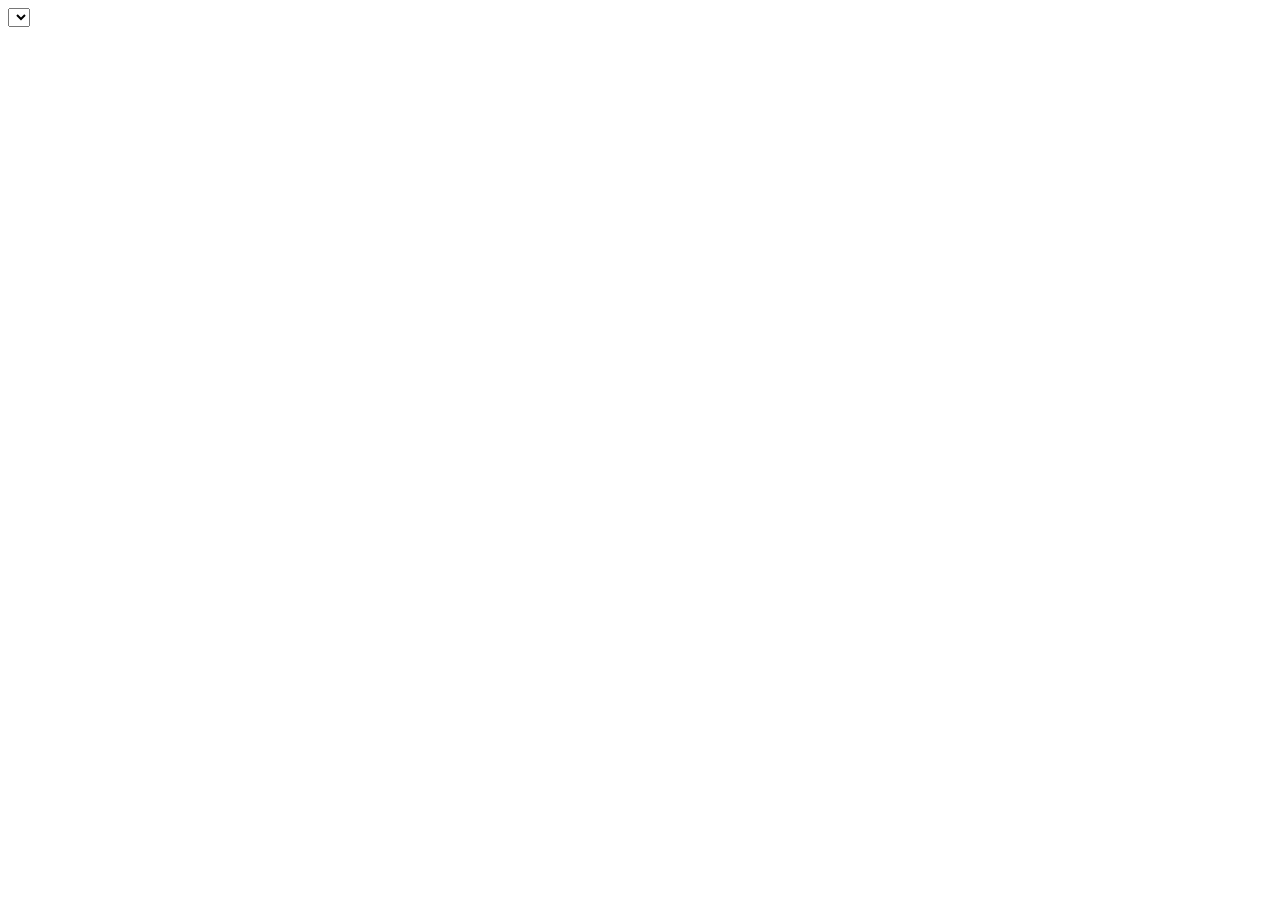
==== index.html @ a9946033 "." ====
<!DOCTYPE html>
<html lang="en">

<head>
    <meta charset="UTF-8">
    <meta name="viewport" content="width=device-width, initial-scale=1.0">
    <meta http-equiv="X-UA-Compatible" content="ie=edge">
    <title>Document</title>
    <style>
    </style>
</head>

<body>
    <select class="countries"></select>
</body>
<script src="https://code.jquery.com/jquery-3.4.1.min.js"></script>
<script type="text/javascript" src="https://maps.googleapis.com/maps/api/js?key=YOUR_API_KEY&libraries=places"></script>
<script>
    document.querySelector(".countries").addEventListener("change", function () {
        getWeather();
    });







    function getAutoCompleteCity() { 

     }
    function getWeather() {
        window.city = document.querySelector(".countries").value;
        console.log(city);
        //key : 4ec1b7b6b51a6c71cc717bec0ce21ae5
        var apiCallWeather = `https://api.openweathermap.org/data/2.5/weather?q=${city}&appid=4ec1b7b6b51a6c71cc717bec0ce21ae5`;
        fetch(apiCallWeather)
            .then(response => response.json())
            .then(data => {
                console.log(data) // Prints result from `response.json()` in getRequest
            })
            .catch(error => console.error(error))
    }




</script>

</html>
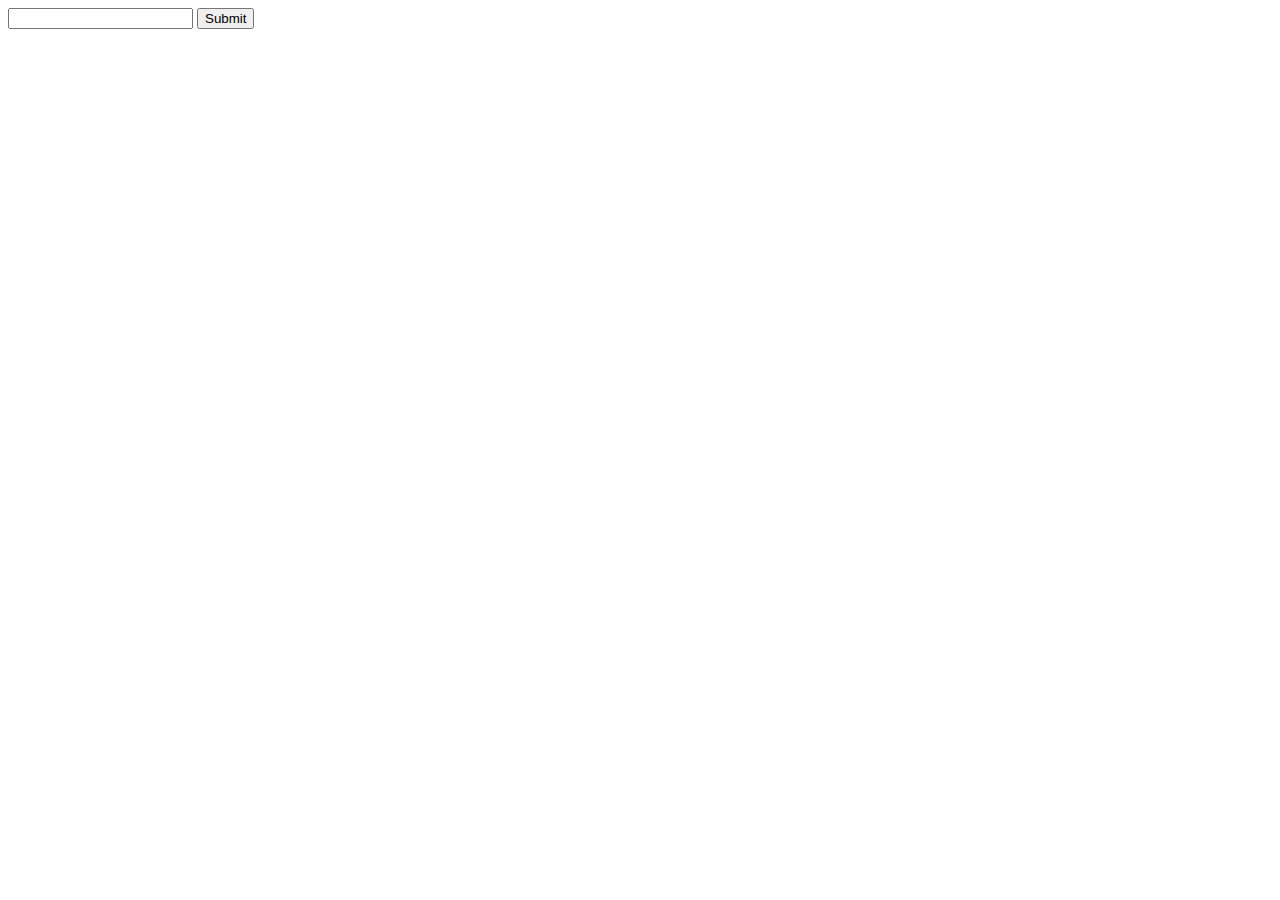
==== commit 60dc70d3: "." ====
--- a/index.html
+++ b/index.html
@@ -5,46 +5,23 @@
     <meta charset="UTF-8">
     <meta name="viewport" content="width=device-width, initial-scale=1.0">
     <meta http-equiv="X-UA-Compatible" content="ie=edge">
+    <link rel="stylesheet" href="css/style.css">
     <title>Document</title>
+    <script src="https://code.jquery.com/jquery-3.4.1.min.js"></script>
     <style>
     </style>
 </head>
 
 <body>
-    <select class="countries"></select>
+    <div class="userCityBox">
+            <input class="cityInput">
+            <button class="getWeatherButton">Submit</button>
+    </div>
+   
+    <img class="weatherImg">
+    <span class="weatherTemp"></span>
+    <span class="weatherResult"></span>
 </body>
-<script src="https://code.jquery.com/jquery-3.4.1.min.js"></script>
-<script type="text/javascript" src="https://maps.googleapis.com/maps/api/js?key=YOUR_API_KEY&libraries=places"></script>
-<script>
-    document.querySelector(".countries").addEventListener("change", function () {
-        getWeather();
-    });
-
-
-
-
-
-
-
-    function getAutoCompleteCity() { 
-
-     }
-    function getWeather() {
-        window.city = document.querySelector(".countries").value;
-        console.log(city);
-        //key : 4ec1b7b6b51a6c71cc717bec0ce21ae5
-        var apiCallWeather = `https://api.openweathermap.org/data/2.5/weather?q=${city}&appid=4ec1b7b6b51a6c71cc717bec0ce21ae5`;
-        fetch(apiCallWeather)
-            .then(response => response.json())
-            .then(data => {
-                console.log(data) // Prints result from `response.json()` in getRequest
-            })
-            .catch(error => console.error(error))
-    }
-
-
-
-
-</script>
+<script src="js/main.js"></script>
 
 </html>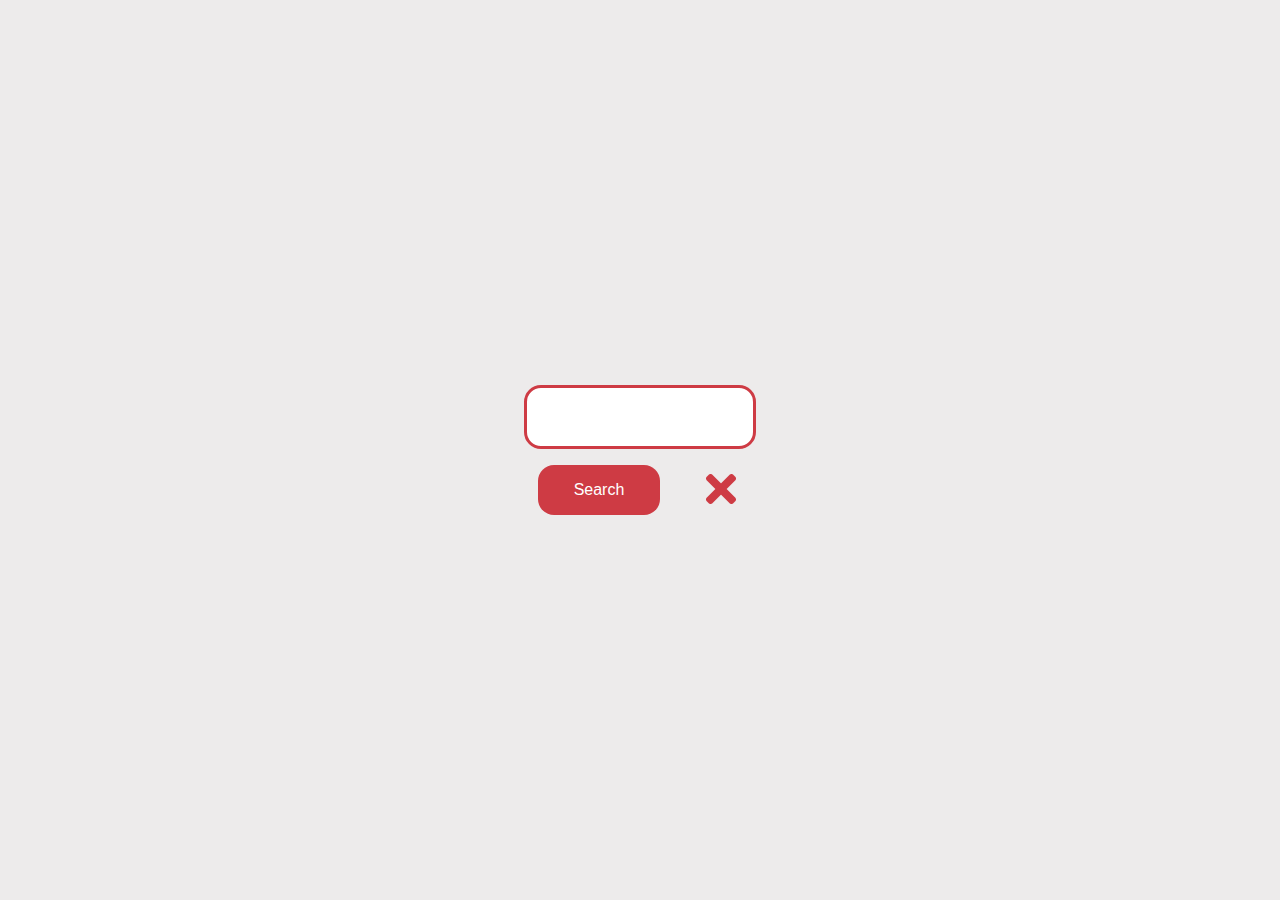
==== commit f0e33eb8: "." ====
--- a/index.html
+++ b/index.html
@@ -2,26 +2,69 @@
 <html lang="en">
 
 <head>
-    <meta charset="UTF-8">
+    <meta charset="utf-8">
+    <title>Weather App</title>
+    <link rel="manifest" href="/manifest.json">
+    <link href="https://fonts.googleapis.com/css?family=Quicksand&display=swap" rel="stylesheet">
+    <link rel="stylesheet" href="css/style.css">
+    <link rel="icon" href="favicon.png" type="image/png" />
+    <link rel="apple-touch-icon" href="images/snowflake_2744-3.png">
     <meta name="viewport" content="width=device-width, initial-scale=1.0">
-    <meta http-equiv="X-UA-Compatible" content="ie=edge">
-    <link rel="stylesheet" href="css/style.css">
-    <title>Document</title>
+    <meta name="theme-color" content="white" />
+    <meta name="apple-mobile-web-app-capable" content="yes">
+    <meta name="apple-mobile-web-app-status-bar-style" content="black">
+    <meta name="apple-mobile-web-app-title" content="Hello World">
+    <meta name="msapplication-TileImage" content="images/snowflake_2744-4.png">
+    <meta name="msapplication-TileColor" content="#FFFFFF">
     <script src="https://code.jquery.com/jquery-3.4.1.min.js"></script>
-    <style>
-    </style>
+
 </head>
 
-<body>
-    <div class="userCityBox">
+<body class="fullscreen flex-col">
+    <div class="container">
+        <div class="main flex-container flex-row">
+            <div>
+                <img class="weatherImg">
+            </div>
+            <div>
+                <span class="weatherTemp"></span>
+                <br>
+                <span class="weatherCity"></span>
+            </div>
+        </div>
+        <hr>
+        <div class="properties flex-container flex-col">
+            <div class="max-temp">
+                <span class="propTitle">Max Temp : </span>
+                <span class="propResult"></span>
+            </div>
+            <div class="min-temp">
+                <span class="propTitle">Min Temp : </span>
+                <span class="propResult"></span>
+            </div>
+            <div class="humidity">
+                <span class="propTitle">Humidity : </span>
+                <span class="propResult"></span>
+            </div>
+            <div class="pressure">
+                <span class="propTitle">Pressure : </span>
+                <span class="propResult"></span>
+            </div>
+        </div>
+    </div>
+    <div class="containerElse">
+        <div class="userCityBox">
             <input class="cityInput">
-            <button class="getWeatherButton">Submit</button>
+            <div class="userButtonBox flex-container flex-row">
+                <button class="getWeatherButton">Search</button>
+                <button class="closeButton"><img src="images/closeicon.png"></button>
+            </div>
+        </div>
     </div>
-   
-    <img class="weatherImg">
-    <span class="weatherTemp"></span>
-    <span class="weatherResult"></span>
+
+
 </body>
 <script src="js/main.js"></script>
+<script src="js/script.js"></script>
 
 </html>--- a/css/style.css
+++ b/css/style.css
@@ -0,0 +1,104 @@
+body {
+  background: #EDEBEB;
+  font-family: 'Quicksand', sans-serif;
+
+}
+
+/* Make content area fill the entire browser window */
+html,
+.fullscreen {
+  display: flex;
+  height: 100%;
+  margin: 0;
+  padding: 0;
+  width: 100%;
+}
+
+/* Center the content in the browser window */
+.container {
+  margin: 64px auto;
+  text-align: center;
+}
+.containerElse{
+  margin: auto;
+  text-align: center;
+}
+.title {
+  font-size: 3rem;
+}
+
+.flex-container{
+  display: flex;
+  justify-content: center;
+  align-items: center;
+}
+.flex-row{
+  flex-direction: row;
+}
+.flex-col{
+  flex-direction: column;
+}
+.main{
+  width: 247px;
+  height: 128px;
+  background: white;
+  border-radius: 16px;
+  margin-bottom: 32px;
+  margin: 0px auto 32px;
+}
+.weatherTemp{
+  font-size: 36px;
+}
+.weatherCity{
+  font-size: 16px;
+}
+hr{
+  width: 39px;
+}
+.properties{
+  margin-top: 32px;
+}
+.properties div{
+  width: 100%;
+  height: 48px;
+  background: white;
+  border-radius: 16px;
+  line-height: 48px;
+  margin-bottom: 16px;
+}
+.properties .propResult{
+  color: #ec6d4b;
+}
+
+.cityInput{
+  width:80%;
+  padding: 5px 15px;
+  height: 48px;
+  background: white;
+  line-height: 48px;
+  margin-bottom: 16px;
+  border-radius: 17px;
+  border: none;
+  font-size: 16px;
+  color: #CE3B44;
+  padding-left: 16px;
+}
+.getWeatherButton{
+  width: 50%;
+    background: #CE3B44;
+    color: white;
+    height: 50px;
+    border-radius: 16px;
+    font-size: 16px;
+    border: none;
+}
+.closeButton{
+  border: none;
+  background: #EDEBEB;
+}
+.userButtonBox{
+  justify-content: space-around
+}
+.error{
+  border: 3px solid #ce3b44;
+}